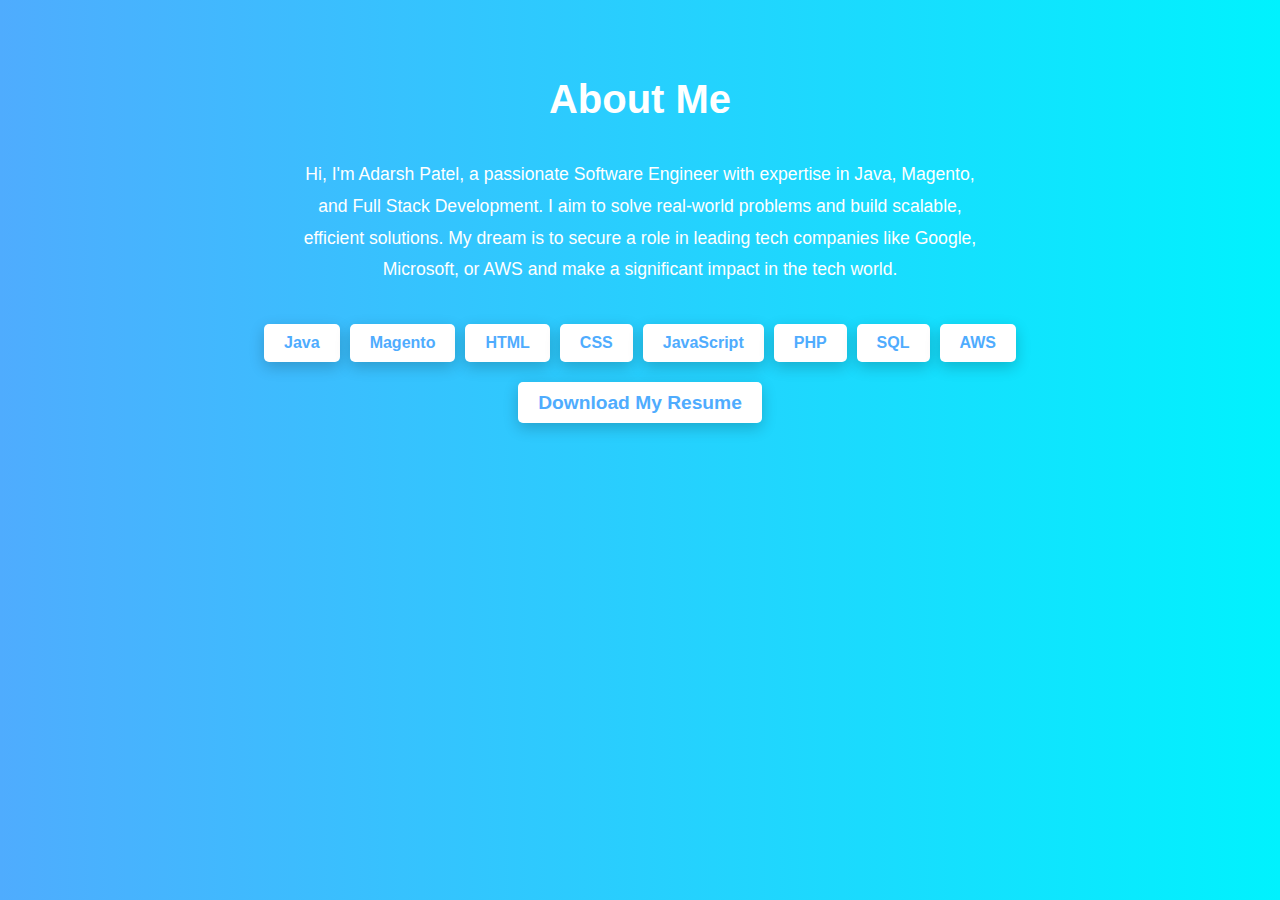
==== about.html @ 1c27541c "Add files via upload" ====
<!DOCTYPE html>
<html lang="en">
<head>
    <meta charset="UTF-8">
    <meta name="viewport" content="width=device-width, initial-scale=1.0">
    <title>About Me</title>
    <style>
        body {
            margin: 0;
            font-family: 'Arial', sans-serif;
            background: linear-gradient(to right, #4facfe, #00f2fe);
            color: #fff;
            overflow-x: hidden;
        }

        .section {
            display: flex;
            flex-direction: column;
            align-items: center;
            text-align: center;
            padding: 50px 20px;
        }

        .section h1 {
            font-size: 2.5rem;
            margin-bottom: 20px;
            animation: fadeInDown 1s ease;
        }

        .section p {
            font-size: 1.1rem;
            line-height: 1.8;
            max-width: 700px;
            animation: fadeInUp 1s ease;
        }

        .skills {
            display: flex;
            flex-wrap: wrap;
            gap: 10px;
            justify-content: center;
            margin-top: 20px;
        }

        .skill {
            background: #fff;
            color: #4facfe;
            padding: 10px 20px;
            border-radius: 5px;
            font-size: 1rem;
            font-weight: bold;
            box-shadow: 0 5px 15px rgba(0, 0, 0, 0.2);
            animation: fadeInUp 1s ease;
        }

        .work-timeline {
            display: flex;
            flex-direction: column;
            align-items: flex-start;
            gap: 20px;
            margin-top: 30px;
            max-width: 800px;
        }

        .work-item {
            background: #fff;
            color: #4facfe;
            padding: 20px;
            border-radius: 10px;
            box-shadow: 0 5px 15px rgba(0, 0, 0, 0.2);
            animation: fadeInUp 1s ease;
            transition: transform 0.3s, box-shadow 0.3s;
        }

        .work-item:hover {
            transform: translateY(-5px);
            box-shadow: 0 10px 20px rgba(0, 0, 0, 0.3);
        }

        .work-item h3 {
            margin: 0;
            font-size: 1.5rem;
        }

        .work-item span {
            font-size: 0.9rem;
            color: #00f2fe;
        }

        .work-item p {
            margin-top: 10px;
            font-size: 1rem;
            line-height: 1.6;
        }

        .resume-section {
            margin-top: 30px;
        }

        .resume-button {
            background: #fff;
            color: #4facfe;
            padding: 10px 20px;
            border-radius: 5px;
            font-size: 1.2rem;
            font-weight: bold;
            text-decoration: none;
            box-shadow: 0 5px 15px rgba(0, 0, 0, 0.2);
            animation: fadeInUp 1s ease;
            transition: background 0.3s, color 0.3s;
        }

        .resume-button:hover {
            background: #4facfe;
            color: #fff;
        }

        @keyframes fadeInDown {
            0% {
                opacity: 0;
                transform: translateY(-50px);
            }
            100% {
                opacity: 1;
                transform: translateY(0);
            }
        }

        @keyframes fadeInUp {
            0% {
                opacity: 0;
                transform: translateY(50px);
            }
            100% {
                opacity: 1;
                transform: translateY(0);
            }
        }

        @media (max-width: 768px) {
            .section h1 {
                font-size: 2rem;
            }

            .section p {
                font-size: 1rem;
            }
        }
    </style>
</head>
<body>
    <section class="section">
        <h1>About Me</h1>
        <p>
            Hi, I'm Adarsh Patel, a passionate Software Engineer with expertise in Java, Magento, and Full Stack Development. I aim to solve real-world problems and build scalable, efficient solutions. My dream is to secure a role in leading tech companies like Google, Microsoft, or AWS and make a significant impact in the tech world.
        </p>
        <div class="skills">
            <div class="skill">Java</div>
            <div class="skill">Magento</div>
            <div class="skill">HTML</div>
            <div class="skill">CSS</div>
            <div class="skill">JavaScript</div>
            <div class="skill">PHP</div>
            <div class="skill">SQL</div>
            <div class="skill">AWS</div>
        </div>
        <div class="resume-section">
            <a href="/portfolio_project/AdarshPatel_Resume_2024.pdf" class="resume-button" download>Download My Resume</a>
        </div>
    </section>

   
</body>
</html>
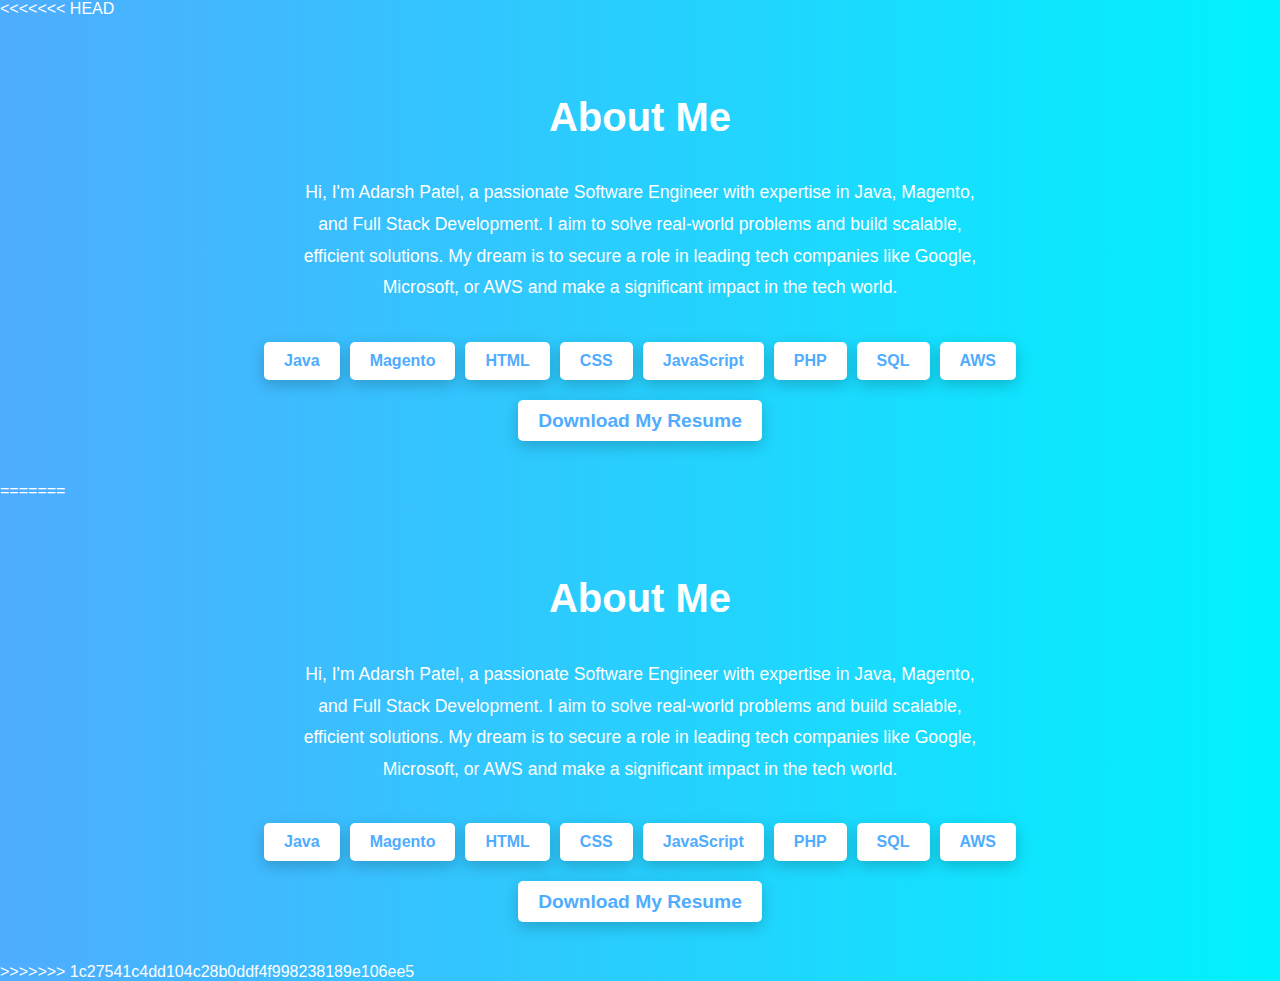
==== commit 58f7ef57: "Resolved merge conflicts" ====
--- a/about.html
+++ b/about.html
@@ -1,174 +1,351 @@
-<!DOCTYPE html>
-<html lang="en">
-<head>
-    <meta charset="UTF-8">
-    <meta name="viewport" content="width=device-width, initial-scale=1.0">
-    <title>About Me</title>
-    <style>
-        body {
-            margin: 0;
-            font-family: 'Arial', sans-serif;
-            background: linear-gradient(to right, #4facfe, #00f2fe);
-            color: #fff;
-            overflow-x: hidden;
-        }
-
-        .section {
-            display: flex;
-            flex-direction: column;
-            align-items: center;
-            text-align: center;
-            padding: 50px 20px;
-        }
-
-        .section h1 {
-            font-size: 2.5rem;
-            margin-bottom: 20px;
-            animation: fadeInDown 1s ease;
-        }
-
-        .section p {
-            font-size: 1.1rem;
-            line-height: 1.8;
-            max-width: 700px;
-            animation: fadeInUp 1s ease;
-        }
-
-        .skills {
-            display: flex;
-            flex-wrap: wrap;
-            gap: 10px;
-            justify-content: center;
-            margin-top: 20px;
-        }
-
-        .skill {
-            background: #fff;
-            color: #4facfe;
-            padding: 10px 20px;
-            border-radius: 5px;
-            font-size: 1rem;
-            font-weight: bold;
-            box-shadow: 0 5px 15px rgba(0, 0, 0, 0.2);
-            animation: fadeInUp 1s ease;
-        }
-
-        .work-timeline {
-            display: flex;
-            flex-direction: column;
-            align-items: flex-start;
-            gap: 20px;
-            margin-top: 30px;
-            max-width: 800px;
-        }
-
-        .work-item {
-            background: #fff;
-            color: #4facfe;
-            padding: 20px;
-            border-radius: 10px;
-            box-shadow: 0 5px 15px rgba(0, 0, 0, 0.2);
-            animation: fadeInUp 1s ease;
-            transition: transform 0.3s, box-shadow 0.3s;
-        }
-
-        .work-item:hover {
-            transform: translateY(-5px);
-            box-shadow: 0 10px 20px rgba(0, 0, 0, 0.3);
-        }
-
-        .work-item h3 {
-            margin: 0;
-            font-size: 1.5rem;
-        }
-
-        .work-item span {
-            font-size: 0.9rem;
-            color: #00f2fe;
-        }
-
-        .work-item p {
-            margin-top: 10px;
-            font-size: 1rem;
-            line-height: 1.6;
-        }
-
-        .resume-section {
-            margin-top: 30px;
-        }
-
-        .resume-button {
-            background: #fff;
-            color: #4facfe;
-            padding: 10px 20px;
-            border-radius: 5px;
-            font-size: 1.2rem;
-            font-weight: bold;
-            text-decoration: none;
-            box-shadow: 0 5px 15px rgba(0, 0, 0, 0.2);
-            animation: fadeInUp 1s ease;
-            transition: background 0.3s, color 0.3s;
-        }
-
-        .resume-button:hover {
-            background: #4facfe;
-            color: #fff;
-        }
-
-        @keyframes fadeInDown {
-            0% {
-                opacity: 0;
-                transform: translateY(-50px);
-            }
-            100% {
-                opacity: 1;
-                transform: translateY(0);
-            }
-        }
-
-        @keyframes fadeInUp {
-            0% {
-                opacity: 0;
-                transform: translateY(50px);
-            }
-            100% {
-                opacity: 1;
-                transform: translateY(0);
-            }
-        }
-
-        @media (max-width: 768px) {
-            .section h1 {
-                font-size: 2rem;
-            }
-
-            .section p {
-                font-size: 1rem;
-            }
-        }
-    </style>
-</head>
-<body>
-    <section class="section">
-        <h1>About Me</h1>
-        <p>
-            Hi, I'm Adarsh Patel, a passionate Software Engineer with expertise in Java, Magento, and Full Stack Development. I aim to solve real-world problems and build scalable, efficient solutions. My dream is to secure a role in leading tech companies like Google, Microsoft, or AWS and make a significant impact in the tech world.
-        </p>
-        <div class="skills">
-            <div class="skill">Java</div>
-            <div class="skill">Magento</div>
-            <div class="skill">HTML</div>
-            <div class="skill">CSS</div>
-            <div class="skill">JavaScript</div>
-            <div class="skill">PHP</div>
-            <div class="skill">SQL</div>
-            <div class="skill">AWS</div>
-        </div>
-        <div class="resume-section">
-            <a href="/portfolio_project/AdarshPatel_Resume_2024.pdf" class="resume-button" download>Download My Resume</a>
-        </div>
-    </section>
-
-   
-</body>
-</html>
+<<<<<<< HEAD
+<!DOCTYPE html>
+<html lang="en">
+<head>
+    <meta charset="UTF-8">
+    <meta name="viewport" content="width=device-width, initial-scale=1.0">
+    <title>About Me</title>
+    <style>
+        body {
+            margin: 0;
+            font-family: 'Arial', sans-serif;
+            background: linear-gradient(to right, #4facfe, #00f2fe);
+            color: #fff;
+            overflow-x: hidden;
+        }
+
+        .section {
+            display: flex;
+            flex-direction: column;
+            align-items: center;
+            text-align: center;
+            padding: 50px 20px;
+        }
+
+        .section h1 {
+            font-size: 2.5rem;
+            margin-bottom: 20px;
+            animation: fadeInDown 1s ease;
+        }
+
+        .section p {
+            font-size: 1.1rem;
+            line-height: 1.8;
+            max-width: 700px;
+            animation: fadeInUp 1s ease;
+        }
+
+        .skills {
+            display: flex;
+            flex-wrap: wrap;
+            gap: 10px;
+            justify-content: center;
+            margin-top: 20px;
+        }
+
+        .skill {
+            background: #fff;
+            color: #4facfe;
+            padding: 10px 20px;
+            border-radius: 5px;
+            font-size: 1rem;
+            font-weight: bold;
+            box-shadow: 0 5px 15px rgba(0, 0, 0, 0.2);
+            animation: fadeInUp 1s ease;
+        }
+
+        .work-timeline {
+            display: flex;
+            flex-direction: column;
+            align-items: flex-start;
+            gap: 20px;
+            margin-top: 30px;
+            max-width: 800px;
+        }
+
+        .work-item {
+            background: #fff;
+            color: #4facfe;
+            padding: 20px;
+            border-radius: 10px;
+            box-shadow: 0 5px 15px rgba(0, 0, 0, 0.2);
+            animation: fadeInUp 1s ease;
+            transition: transform 0.3s, box-shadow 0.3s;
+        }
+
+        .work-item:hover {
+            transform: translateY(-5px);
+            box-shadow: 0 10px 20px rgba(0, 0, 0, 0.3);
+        }
+
+        .work-item h3 {
+            margin: 0;
+            font-size: 1.5rem;
+        }
+
+        .work-item span {
+            font-size: 0.9rem;
+            color: #00f2fe;
+        }
+
+        .work-item p {
+            margin-top: 10px;
+            font-size: 1rem;
+            line-height: 1.6;
+        }
+
+        .resume-section {
+            margin-top: 30px;
+        }
+
+        .resume-button {
+            background: #fff;
+            color: #4facfe;
+            padding: 10px 20px;
+            border-radius: 5px;
+            font-size: 1.2rem;
+            font-weight: bold;
+            text-decoration: none;
+            box-shadow: 0 5px 15px rgba(0, 0, 0, 0.2);
+            animation: fadeInUp 1s ease;
+            transition: background 0.3s, color 0.3s;
+        }
+
+        .resume-button:hover {
+            background: #4facfe;
+            color: #fff;
+        }
+
+        @keyframes fadeInDown {
+            0% {
+                opacity: 0;
+                transform: translateY(-50px);
+            }
+            100% {
+                opacity: 1;
+                transform: translateY(0);
+            }
+        }
+
+        @keyframes fadeInUp {
+            0% {
+                opacity: 0;
+                transform: translateY(50px);
+            }
+            100% {
+                opacity: 1;
+                transform: translateY(0);
+            }
+        }
+
+        @media (max-width: 768px) {
+            .section h1 {
+                font-size: 2rem;
+            }
+
+            .section p {
+                font-size: 1rem;
+            }
+        }
+    </style>
+</head>
+<body>
+    <section class="section">
+        <h1>About Me</h1>
+        <p>
+            Hi, I'm Adarsh Patel, a passionate Software Engineer with expertise in Java, Magento, and Full Stack Development. I aim to solve real-world problems and build scalable, efficient solutions. My dream is to secure a role in leading tech companies like Google, Microsoft, or AWS and make a significant impact in the tech world.
+        </p>
+        <div class="skills">
+            <div class="skill">Java</div>
+            <div class="skill">Magento</div>
+            <div class="skill">HTML</div>
+            <div class="skill">CSS</div>
+            <div class="skill">JavaScript</div>
+            <div class="skill">PHP</div>
+            <div class="skill">SQL</div>
+            <div class="skill">AWS</div>
+        </div>
+        <div class="resume-section">
+            <a href="/portfolio_project/AdarshPatel_Resume_2024.pdf" class="resume-button" download>Download My Resume</a>
+        </div>
+    </section>
+
+   
+</body>
+</html>
+=======
+<!DOCTYPE html>
+<html lang="en">
+<head>
+    <meta charset="UTF-8">
+    <meta name="viewport" content="width=device-width, initial-scale=1.0">
+    <title>About Me</title>
+    <style>
+        body {
+            margin: 0;
+            font-family: 'Arial', sans-serif;
+            background: linear-gradient(to right, #4facfe, #00f2fe);
+            color: #fff;
+            overflow-x: hidden;
+        }
+
+        .section {
+            display: flex;
+            flex-direction: column;
+            align-items: center;
+            text-align: center;
+            padding: 50px 20px;
+        }
+
+        .section h1 {
+            font-size: 2.5rem;
+            margin-bottom: 20px;
+            animation: fadeInDown 1s ease;
+        }
+
+        .section p {
+            font-size: 1.1rem;
+            line-height: 1.8;
+            max-width: 700px;
+            animation: fadeInUp 1s ease;
+        }
+
+        .skills {
+            display: flex;
+            flex-wrap: wrap;
+            gap: 10px;
+            justify-content: center;
+            margin-top: 20px;
+        }
+
+        .skill {
+            background: #fff;
+            color: #4facfe;
+            padding: 10px 20px;
+            border-radius: 5px;
+            font-size: 1rem;
+            font-weight: bold;
+            box-shadow: 0 5px 15px rgba(0, 0, 0, 0.2);
+            animation: fadeInUp 1s ease;
+        }
+
+        .work-timeline {
+            display: flex;
+            flex-direction: column;
+            align-items: flex-start;
+            gap: 20px;
+            margin-top: 30px;
+            max-width: 800px;
+        }
+
+        .work-item {
+            background: #fff;
+            color: #4facfe;
+            padding: 20px;
+            border-radius: 10px;
+            box-shadow: 0 5px 15px rgba(0, 0, 0, 0.2);
+            animation: fadeInUp 1s ease;
+            transition: transform 0.3s, box-shadow 0.3s;
+        }
+
+        .work-item:hover {
+            transform: translateY(-5px);
+            box-shadow: 0 10px 20px rgba(0, 0, 0, 0.3);
+        }
+
+        .work-item h3 {
+            margin: 0;
+            font-size: 1.5rem;
+        }
+
+        .work-item span {
+            font-size: 0.9rem;
+            color: #00f2fe;
+        }
+
+        .work-item p {
+            margin-top: 10px;
+            font-size: 1rem;
+            line-height: 1.6;
+        }
+
+        .resume-section {
+            margin-top: 30px;
+        }
+
+        .resume-button {
+            background: #fff;
+            color: #4facfe;
+            padding: 10px 20px;
+            border-radius: 5px;
+            font-size: 1.2rem;
+            font-weight: bold;
+            text-decoration: none;
+            box-shadow: 0 5px 15px rgba(0, 0, 0, 0.2);
+            animation: fadeInUp 1s ease;
+            transition: background 0.3s, color 0.3s;
+        }
+
+        .resume-button:hover {
+            background: #4facfe;
+            color: #fff;
+        }
+
+        @keyframes fadeInDown {
+            0% {
+                opacity: 0;
+                transform: translateY(-50px);
+            }
+            100% {
+                opacity: 1;
+                transform: translateY(0);
+            }
+        }
+
+        @keyframes fadeInUp {
+            0% {
+                opacity: 0;
+                transform: translateY(50px);
+            }
+            100% {
+                opacity: 1;
+                transform: translateY(0);
+            }
+        }
+
+        @media (max-width: 768px) {
+            .section h1 {
+                font-size: 2rem;
+            }
+
+            .section p {
+                font-size: 1rem;
+            }
+        }
+    </style>
+</head>
+<body>
+    <section class="section">
+        <h1>About Me</h1>
+        <p>
+            Hi, I'm Adarsh Patel, a passionate Software Engineer with expertise in Java, Magento, and Full Stack Development. I aim to solve real-world problems and build scalable, efficient solutions. My dream is to secure a role in leading tech companies like Google, Microsoft, or AWS and make a significant impact in the tech world.
+        </p>
+        <div class="skills">
+            <div class="skill">Java</div>
+            <div class="skill">Magento</div>
+            <div class="skill">HTML</div>
+            <div class="skill">CSS</div>
+            <div class="skill">JavaScript</div>
+            <div class="skill">PHP</div>
+            <div class="skill">SQL</div>
+            <div class="skill">AWS</div>
+        </div>
+        <div class="resume-section">
+            <a href="/portfolio_project/AdarshPatel_Resume_2024.pdf" class="resume-button" download>Download My Resume</a>
+        </div>
+    </section>
+
+   
+</body>
+</html>
+>>>>>>> 1c27541c4dd104c28b0ddf4f998238189e106ee5
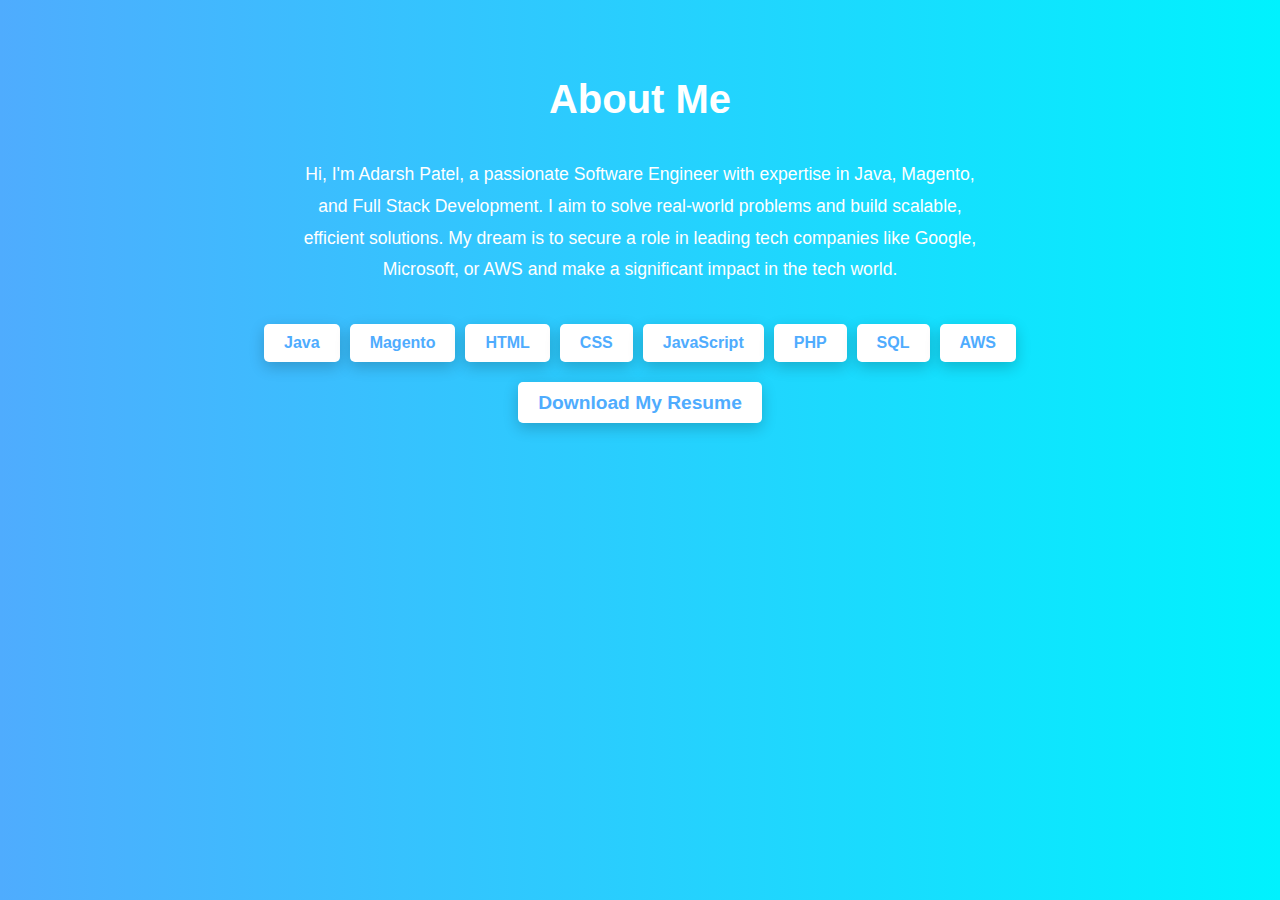
==== commit ef316245: "Update about.html" ====
--- a/about.html
+++ b/about.html
@@ -1,4 +1,4 @@
-<<<<<<< HEAD
+
 <!DOCTYPE html>
 <html lang="en">
 <head>
@@ -173,179 +173,4 @@
    
 </body>
 </html>
-=======
-<!DOCTYPE html>
-<html lang="en">
-<head>
-    <meta charset="UTF-8">
-    <meta name="viewport" content="width=device-width, initial-scale=1.0">
-    <title>About Me</title>
-    <style>
-        body {
-            margin: 0;
-            font-family: 'Arial', sans-serif;
-            background: linear-gradient(to right, #4facfe, #00f2fe);
-            color: #fff;
-            overflow-x: hidden;
-        }
-
-        .section {
-            display: flex;
-            flex-direction: column;
-            align-items: center;
-            text-align: center;
-            padding: 50px 20px;
-        }
-
-        .section h1 {
-            font-size: 2.5rem;
-            margin-bottom: 20px;
-            animation: fadeInDown 1s ease;
-        }
-
-        .section p {
-            font-size: 1.1rem;
-            line-height: 1.8;
-            max-width: 700px;
-            animation: fadeInUp 1s ease;
-        }
-
-        .skills {
-            display: flex;
-            flex-wrap: wrap;
-            gap: 10px;
-            justify-content: center;
-            margin-top: 20px;
-        }
-
-        .skill {
-            background: #fff;
-            color: #4facfe;
-            padding: 10px 20px;
-            border-radius: 5px;
-            font-size: 1rem;
-            font-weight: bold;
-            box-shadow: 0 5px 15px rgba(0, 0, 0, 0.2);
-            animation: fadeInUp 1s ease;
-        }
-
-        .work-timeline {
-            display: flex;
-            flex-direction: column;
-            align-items: flex-start;
-            gap: 20px;
-            margin-top: 30px;
-            max-width: 800px;
-        }
-
-        .work-item {
-            background: #fff;
-            color: #4facfe;
-            padding: 20px;
-            border-radius: 10px;
-            box-shadow: 0 5px 15px rgba(0, 0, 0, 0.2);
-            animation: fadeInUp 1s ease;
-            transition: transform 0.3s, box-shadow 0.3s;
-        }
-
-        .work-item:hover {
-            transform: translateY(-5px);
-            box-shadow: 0 10px 20px rgba(0, 0, 0, 0.3);
-        }
-
-        .work-item h3 {
-            margin: 0;
-            font-size: 1.5rem;
-        }
-
-        .work-item span {
-            font-size: 0.9rem;
-            color: #00f2fe;
-        }
-
-        .work-item p {
-            margin-top: 10px;
-            font-size: 1rem;
-            line-height: 1.6;
-        }
-
-        .resume-section {
-            margin-top: 30px;
-        }
-
-        .resume-button {
-            background: #fff;
-            color: #4facfe;
-            padding: 10px 20px;
-            border-radius: 5px;
-            font-size: 1.2rem;
-            font-weight: bold;
-            text-decoration: none;
-            box-shadow: 0 5px 15px rgba(0, 0, 0, 0.2);
-            animation: fadeInUp 1s ease;
-            transition: background 0.3s, color 0.3s;
-        }
-
-        .resume-button:hover {
-            background: #4facfe;
-            color: #fff;
-        }
-
-        @keyframes fadeInDown {
-            0% {
-                opacity: 0;
-                transform: translateY(-50px);
-            }
-            100% {
-                opacity: 1;
-                transform: translateY(0);
-            }
-        }
-
-        @keyframes fadeInUp {
-            0% {
-                opacity: 0;
-                transform: translateY(50px);
-            }
-            100% {
-                opacity: 1;
-                transform: translateY(0);
-            }
-        }
-
-        @media (max-width: 768px) {
-            .section h1 {
-                font-size: 2rem;
-            }
-
-            .section p {
-                font-size: 1rem;
-            }
-        }
-    </style>
-</head>
-<body>
-    <section class="section">
-        <h1>About Me</h1>
-        <p>
-            Hi, I'm Adarsh Patel, a passionate Software Engineer with expertise in Java, Magento, and Full Stack Development. I aim to solve real-world problems and build scalable, efficient solutions. My dream is to secure a role in leading tech companies like Google, Microsoft, or AWS and make a significant impact in the tech world.
-        </p>
-        <div class="skills">
-            <div class="skill">Java</div>
-            <div class="skill">Magento</div>
-            <div class="skill">HTML</div>
-            <div class="skill">CSS</div>
-            <div class="skill">JavaScript</div>
-            <div class="skill">PHP</div>
-            <div class="skill">SQL</div>
-            <div class="skill">AWS</div>
-        </div>
-        <div class="resume-section">
-            <a href="/portfolio_project/AdarshPatel_Resume_2024.pdf" class="resume-button" download>Download My Resume</a>
-        </div>
-    </section>
-
-   
-</body>
-</html>
->>>>>>> 1c27541c4dd104c28b0ddf4f998238189e106ee5
+     
